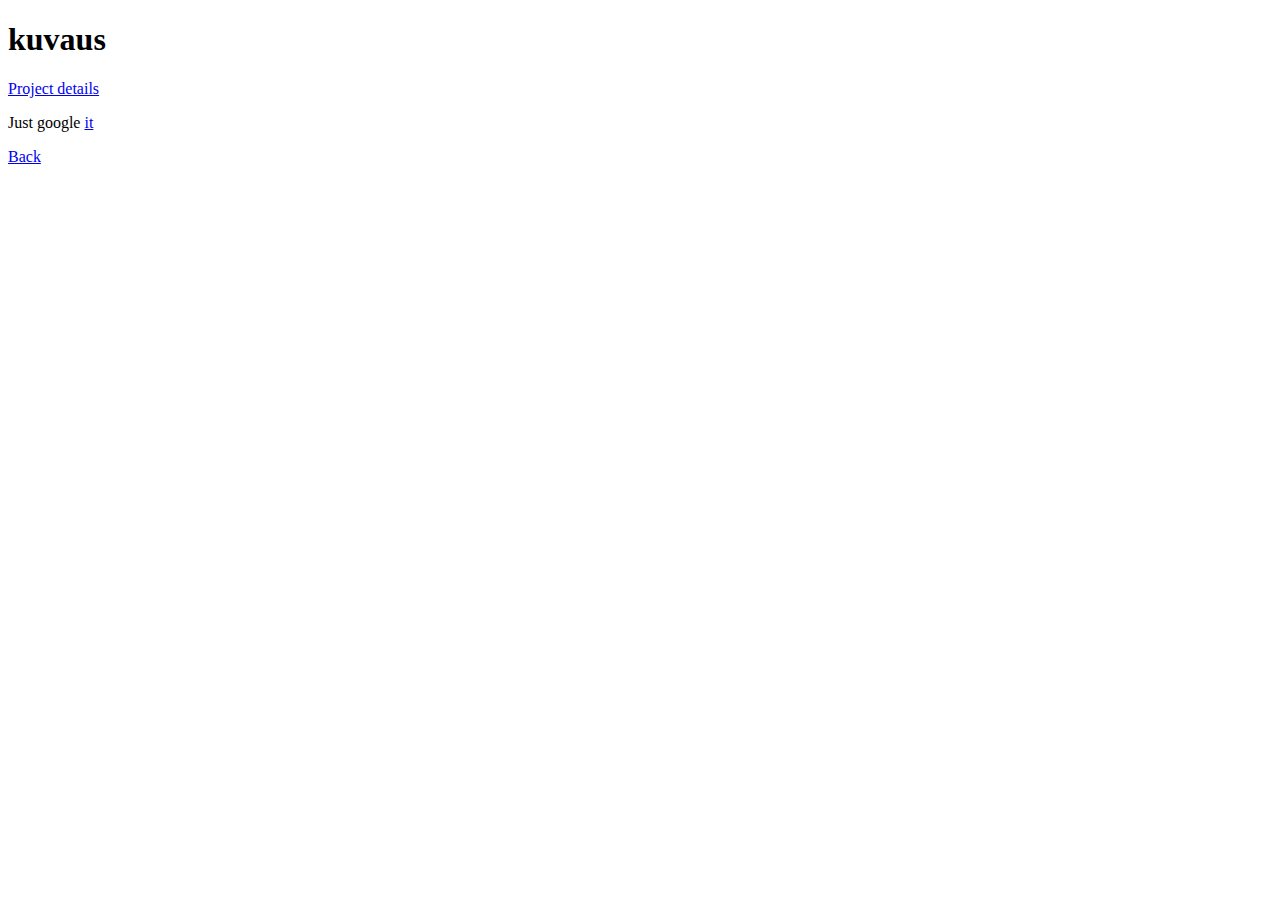
==== abouttheproject.html @ fd31a2f2 "first version" ====
<!DOCTYPE html>
<!DOCTYPE html>
<html lang="en">

<head>
    <meta charset="UTF-8">
    <meta name="viewport" content="width=device-width, initial-scale=1.0">
    <title>About the project</title>
</head>

<body>
    <h1>kuvaus</h1>
    <a href="https://ossi.esedu.fi/projects/details/522" target="_blank">Project details</a>
    <p> Just google <a href="https://www.google.com/search?q=Laivanupotus" target="_blank">it</a></p>

    <a href="index.html">Back</a>
</body>

</html>
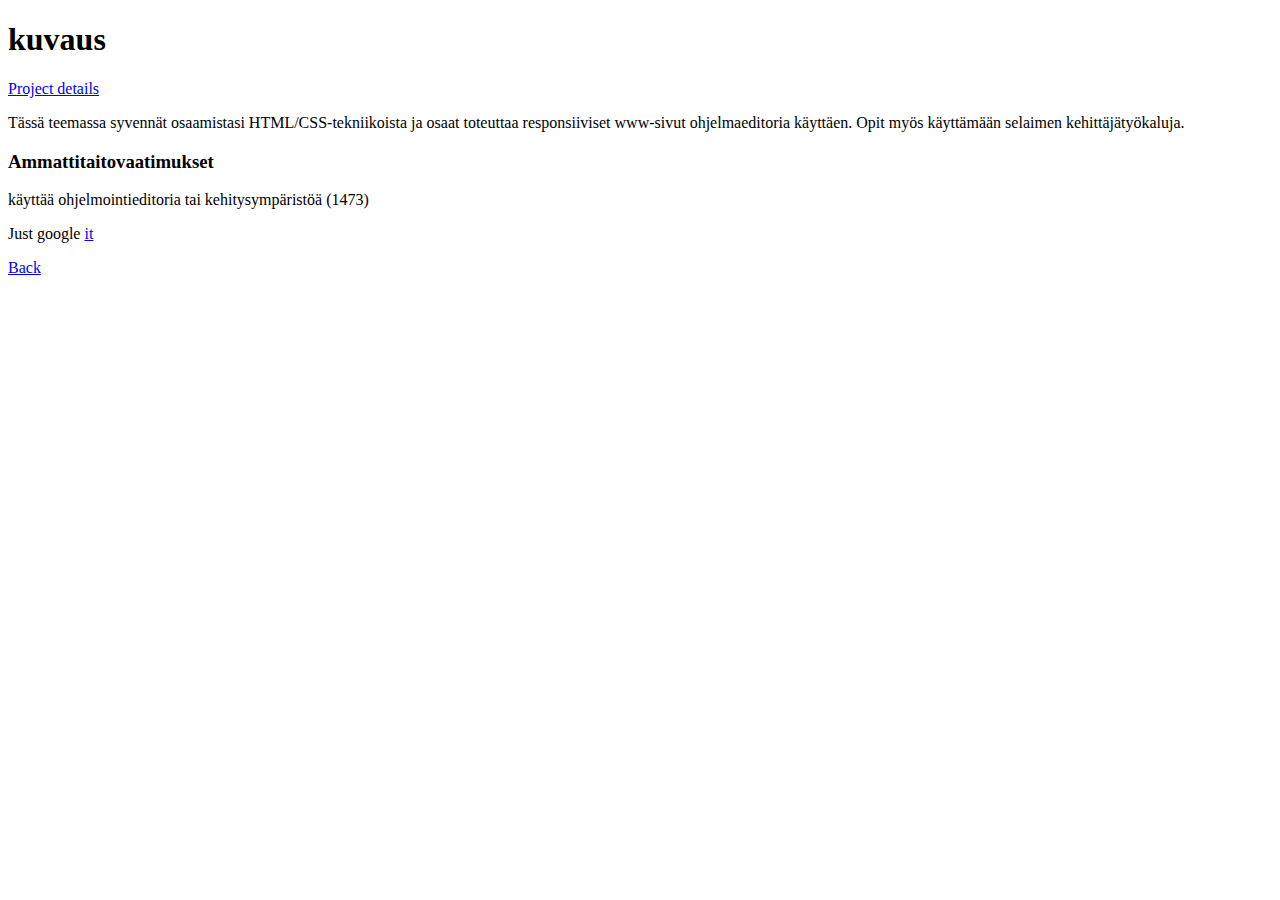
==== commit 280eb00a: "second  version" ====
--- a/abouttheproject.html
+++ b/abouttheproject.html
@@ -11,6 +11,12 @@
 <body>
     <h1>kuvaus</h1>
     <a href="https://ossi.esedu.fi/projects/details/522" target="_blank">Project details</a>
+    <p>Tässä teemassa syvennät osaamistasi HTML/CSS-tekniikoista ja osaat toteuttaa responsiiviset www-sivut
+        ohjelmaeditoria käyttäen. Opit myös käyttämään selaimen kehittäjätyökaluja.
+    </p>
+    <h3>Ammattitaitovaatimukset</h3>
+    <p> käyttää ohjelmointieditoria tai kehitysympäristöä (1473)
+    </p>
     <p> Just google <a href="https://www.google.com/search?q=Laivanupotus" target="_blank">it</a></p>
 
     <a href="index.html">Back</a>
